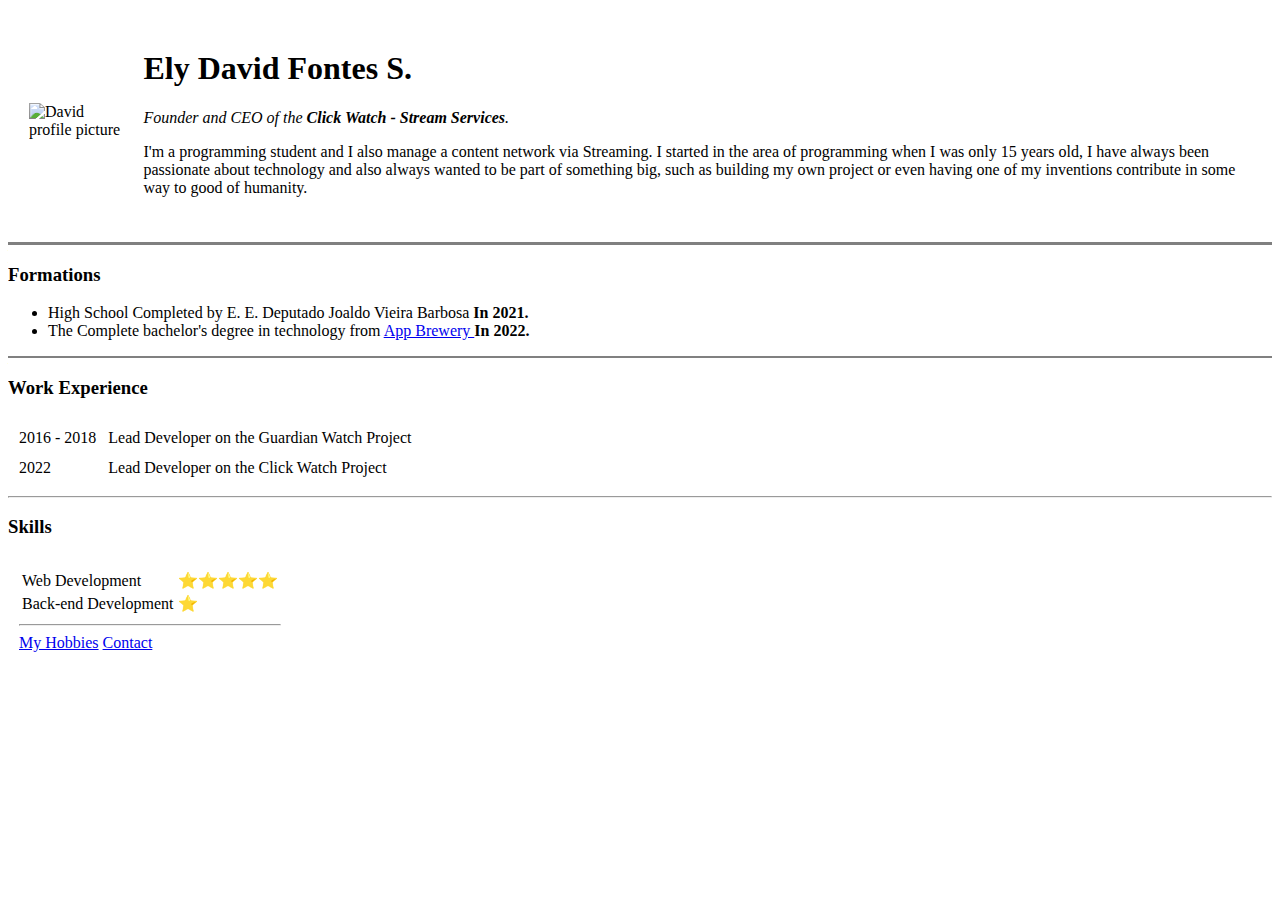
==== index.html @ d40555eb "Add initial dwf website files" ====
<!DOCTYPE html>
<html lang="en">

<head>
    <meta charset="UTF-8">
    <title>Ely David</title>
</head>

<body>
    <table cellspacing="20">
        <tr>
            <td><img src="images/Captura de tela 2022-08-31 142850 1.png" alt="David profile picture"></td>
            <td>
                <h1>Ely David Fontes S.</h1>
                <p>
                    <em>Founder and CEO of the <strong>Click Watch - Stream Services</strong>.</em>
                </p>
                <p>I'm a programming student and I also manage a content network via Streaming. I started in the area of
                    programming
                    when I was only 15 years old, I have always been passionate about technology and also always wanted
                    to be part
                    of something big, such as building my own project or even having one of my inventions contribute in
                    some way to
                    good of humanity.</p>
            </td>
        </tr>
    </table>

    <hr size="3" noshade>
    <h3>Formations</h3>
    <ul>
        <li>
            High School Completed by E. E. Deputado Joaldo Vieira Barbosa <strong>In 2021.</strong>
        </li>
        <li>
            The Complete bachelor's degree in technology from <a href="https://appbrewery.com/" target="_blank">App
                Brewery </a><strong>In 2022.</strong>
        </li>
    </ul>
    <hr noshade>
    <h3>Work Experience</h3>
    <table cellspacing="10">
        <tr>
            <td>2016 - 2018</td>
            <td>Lead Developer on the Guardian Watch Project</td>
        </tr>
        <tr>
            <td>2022</td>
            <td>Lead Developer on the Click Watch Project</td>
        </tr>
    </table>
    <hr>
    <h3>Skills</h3>
    <table cellspacing="10">
        <tr>
            <td>
                <table>
                    <tr>
                        <td>Web Development</td>
                        <td>⭐⭐⭐⭐⭐</td>
                    </tr>
                    <tr>
                        <td>Back-end Development</td>
                        <td>⭐</td>
                    </tr>

        </tr>
    </table>

    <hr>
    <a href="hobbies.html">My Hobbies</a>
    <a href="contact.html">Contact</a>

</body>

</html>
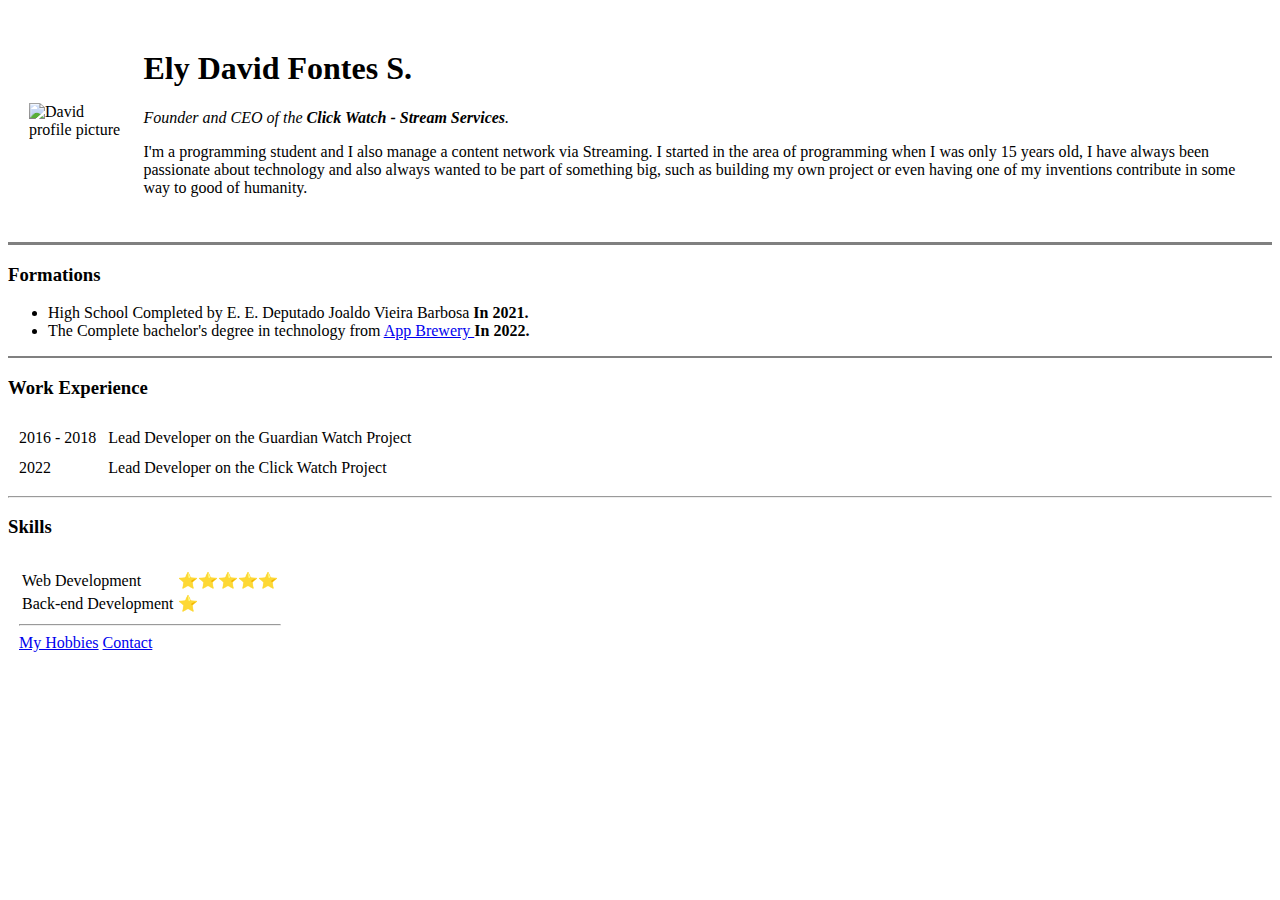
==== commit f0f25ebb: "Fixing profile picture" ====
--- a/index.html
+++ b/index.html
@@ -9,7 +9,7 @@
 <body>
     <table cellspacing="20">
         <tr>
-            <td><img src="images/Captura de tela 2022-08-31 142850 1.png" alt="David profile picture"></td>
+            <td><img src="images/davidprofpic.png" alt="David profile picture"></td>
             <td>
                 <h1>Ely David Fontes S.</h1>
                 <p>
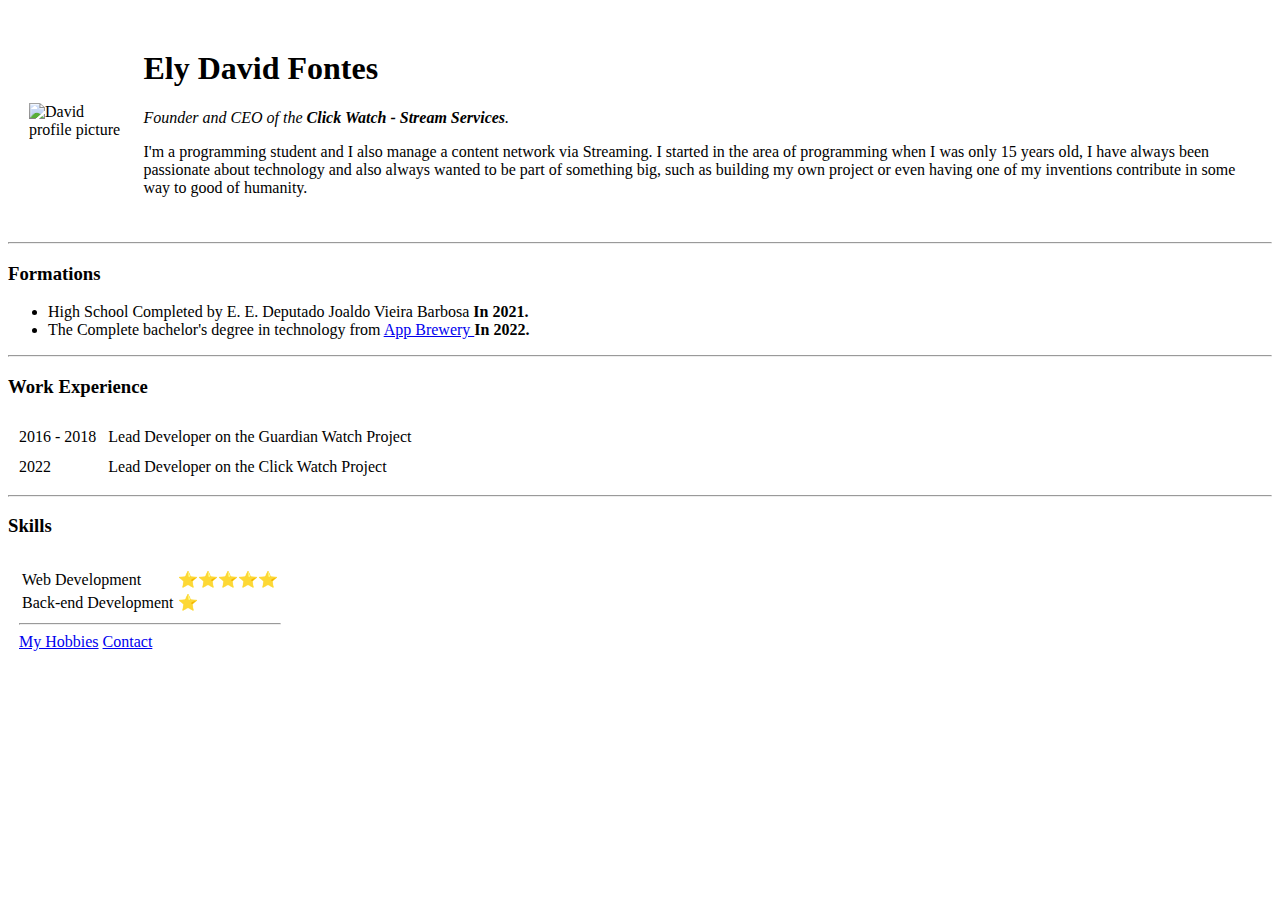
==== commit c03e5ef1: "Adding CSS to the Project" ====
--- a/index.html
+++ b/index.html
@@ -4,14 +4,15 @@
 <head>
     <meta charset="UTF-8">
     <title>Ely David</title>
+    <link rel="shortcut icon" href="https://ouch-cdn2.icons8.com/vZD-nOO0-rKGloPBW0WjLQF-i8hfkpa7QWY_3L4YTGA/rs:fit:684:456/czM6Ly9pY29uczgu/b3VjaC1wcm9kLmFz/c2V0cy9zdmcvMzAx/L2Y1ZWI5ZGEwLTM3/ZWMtNDUxYy1iODNl/LTVjMzc1NGU5NjQx/NC5zdmc.png" type="image/x-icon">
+    <link rel="stylesheet" href="CSS/styles.css">
 </head>
-
 <body>
     <table cellspacing="20">
         <tr>
-            <td><img src="images/davidprofpic.png" alt="David profile picture"></td>
+            <td><img src="https://iili.io/HfFLCHx.png" alt="David profile picture"></td>
             <td>
-                <h1>Ely David Fontes S.</h1>
+                <h1>Ely David Fontes</h1>
                 <p>
                     <em>Founder and CEO of the <strong>Click Watch - Stream Services</strong>.</em>
                 </p>
@@ -26,7 +27,7 @@
         </tr>
     </table>
 
-    <hr size="3" noshade>
+    <hr>
     <h3>Formations</h3>
     <ul>
         <li>
@@ -37,7 +38,7 @@
                 Brewery </a><strong>In 2022.</strong>
         </li>
     </ul>
-    <hr noshade>
+    <hr>
     <h3>Work Experience</h3>
     <table cellspacing="10">
         <tr>
